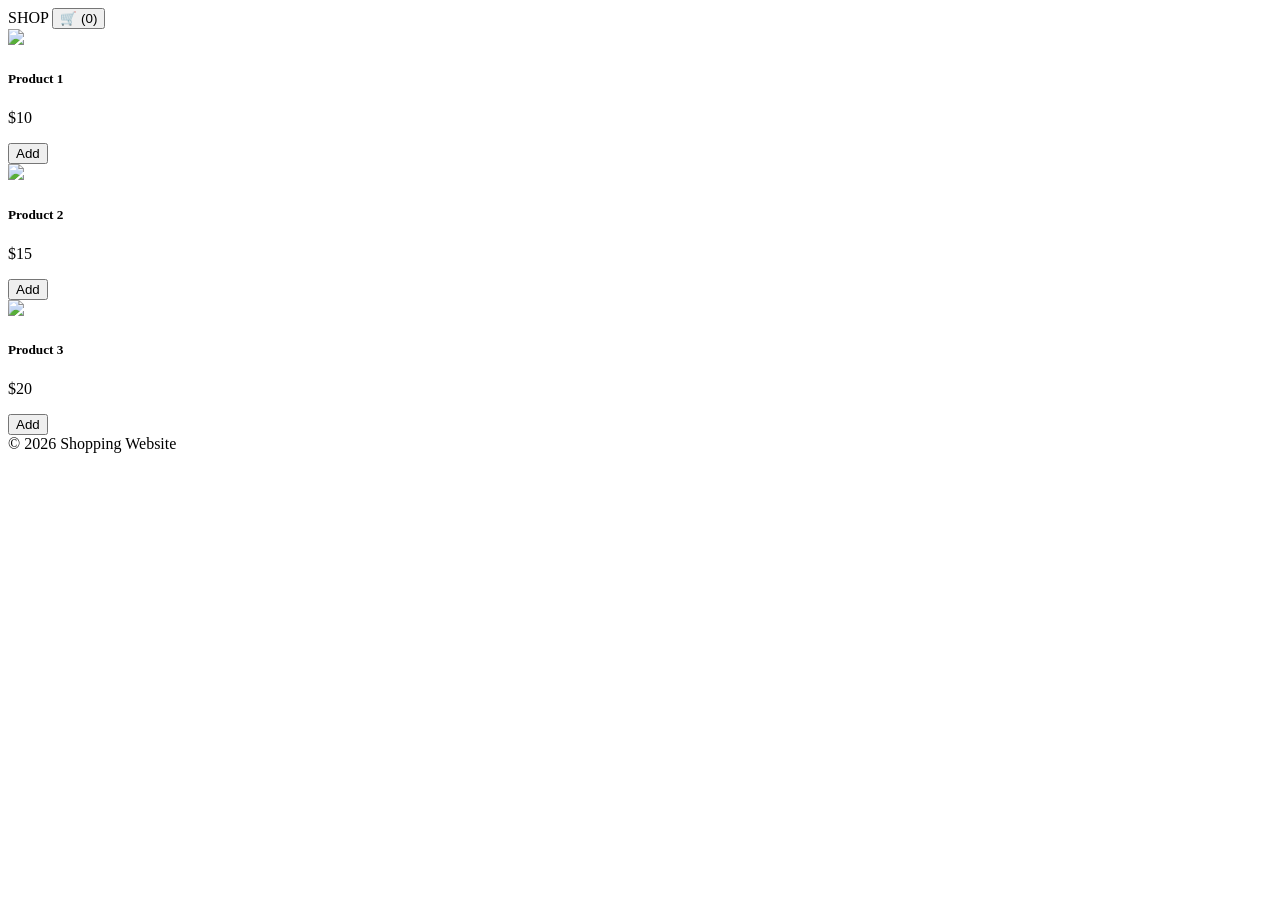
==== about.html @ a9efc6b4 "Add files via upload" ====
<!DOCTYPE html>
<html lang="en">
<head>
<meta charset="UTF-8">
<meta name="viewport" content="width=device-width, initial-scale=1.0">
<title>Shopping</title>

<link rel="stylesheet" href="./assets/css/bootstrap.css">

<link rel="stylesheet" href="https://cdnjs.cloudflare.com/ajax/libs/animate.css/4.1.1/animate.min.css"/>

<style>
.card {
    transition: 0.3s;
    border-radius: 12px;
}
.card:hover {
    transform: translateY(-10px);
    box-shadow: 0 10px 25px rgb(209, 61, 61);
}
.card img {
    transition: 0.4s;
}
.card:hover img {
    transform: scale(1.1);
}
</style>
</head>

<body>

<!-- ===== NAVBAR ===== -->
<nav class="navbar navbar-expand-lg bg-light">
<div class="container-fluid">

<a class="navbar-brand">SHOP</a>

<button class="btn btn-dark" onclick="showCart()">
🛒 (<span id="cart-count">0</span>)
</button>

</div>
</nav>

<!-- ===== PRODUCTS ===== -->
<div class="container mt-5" id="products">

<div class="row">

<div class="col-md-4">
<div class="card p-2">
<img src="./assets/catetrogry/download (1).jpg" class="img-fluid">
<h5>Product 1</h5>
<p>$10</p>
<button class="btn btn-primary" onclick="addToCart('Product 1',10)">Add</button>
</div>
</div>

<div class="col-md-4">
<div class="card p-2">
<img src="./assets/catetrogry/download (2).jpg" class="img-fluid">
<h5>Product 2</h5>
<p>$15</p>
<button class="btn btn-primary" onclick="addToCart('Product 2',15)">Add</button>
</div>
</div>

<div class="col-md-4">
<div class="card p-2">
<img src="./assets/catetrogry/STREADWEAR.jpg" class="img-fluid">
<h5>Product 3</h5>
<p>$20</p>
<button class="btn btn-primary" onclick="addToCart('Product 3',20)">Add</button>
</div>
</div>

</div>
</div>

<!-- ===== CART ===== -->
<div class="container mt-5" id="cart" style="display:none;">

<h2>Shopping Cart</h2>

<table class="table">
<thead>
<tr>
<th>Product</th>
<th>Price</th>
<th>Qty</th>
<th>Total</th>
<th>Action</th>
</tr>
</thead>

<tbody id="cart-items"></tbody>
</table>

<h3>Total: $<span id="total-price">0</span></h3>

<button class="btn btn-secondary" onclick="showProducts()">Back</button>

</div>

<!-- ===== FOOTER ===== -->
<footer class="bg-dark text-white text-center p-3 mt-5">
© 2026 Shopping Website
</footer>

<script>
let cart = JSON.parse(localStorage.getItem("cart")) || [];

function addToCart(name, price){
    let item = cart.find(p => p.name === name);
    if(item){
        item.qty++;
    } else {
        cart.push({name, price, qty:1});
    }
    saveCart();
}

function saveCart(){
    localStorage.setItem("cart", JSON.stringify(cart));
    updateCart();
}

function updateCart(){
    let table = document.getElementById("cart-items");
    let total = 0;
    let count = 0;

    table.innerHTML = "";

    cart.forEach((item, i) => {
        table.innerHTML += `
        <tr>
            <td>${item.name}</td>
            <td>$${item.price}</td>
            <td>
                <button onclick="decrease(${i})">-</button>
                ${item.qty}
                <button onclick="increase(${i})">+</button>
            </td>
            <td>$${item.price * item.qty}</td>
            <td><button onclick="removeItem(${i})">X</button></td>
        </tr>
        `;

        total += item.price * item.qty;
        count += item.qty;
    });

    document.getElementById("total-price").innerText = total;
    document.getElementById("cart-count").innerText = count;
}

function increase(i){
    cart[i].qty++;
    saveCart();
}

function decrease(i){
    if(cart[i].qty > 1){
        cart[i].qty--;
    } else {
        cart.splice(i,1);
    }
    saveCart();
}

function removeItem(i){
    cart.splice(i,1);
    saveCart();
}

function showCart(){
    document.getElementById("products").style.display = "none";
    document.getElementById("cart").style.display = "block";
    updateCart();
}

function showProducts(){
    document.getElementById("products").style.display = "block";
    document.getElementById("cart").style.display = "none";
}

updateCart();
</script>

</body>
</html>
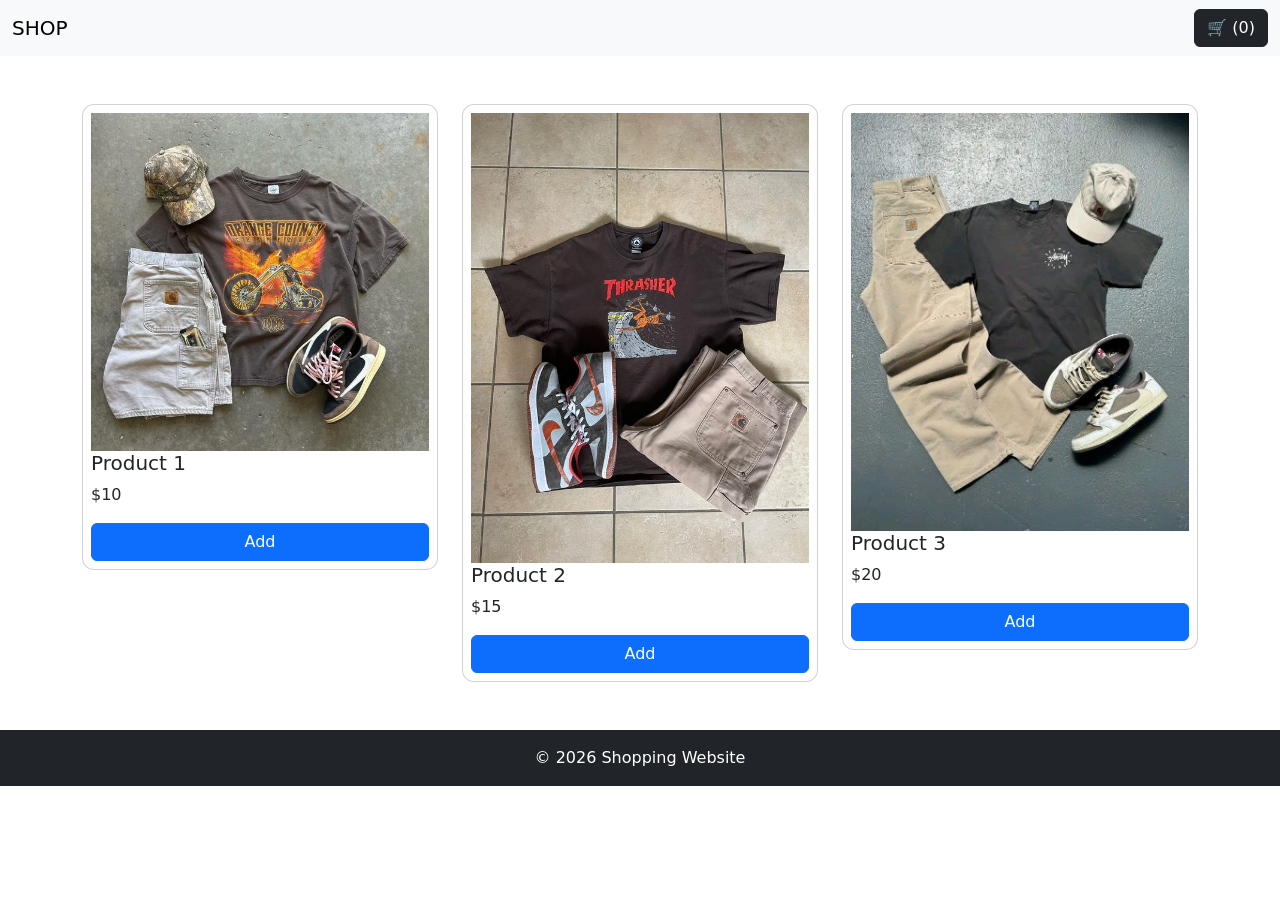
==== commit 4c3c16c6: "Fix HTML encoding issues in about.html" ====
--- a/about.html
+++ b/about.html
@@ -33,7 +33,7 @@
 <nav class="navbar navbar-expand-lg bg-light">
 <div class="container-fluid">
 
-<a class="navbar-brand">SHOP</a>
+<a class="navbar-brand" href="./index.html">SHOP</a>
 
 <button class="btn btn-dark" onclick="showCart()">
 🛒 (<span id="cart-count">0</span>)
@@ -189,4 +189,4 @@
 </script>
 
 </body>
-</html>+</html>
